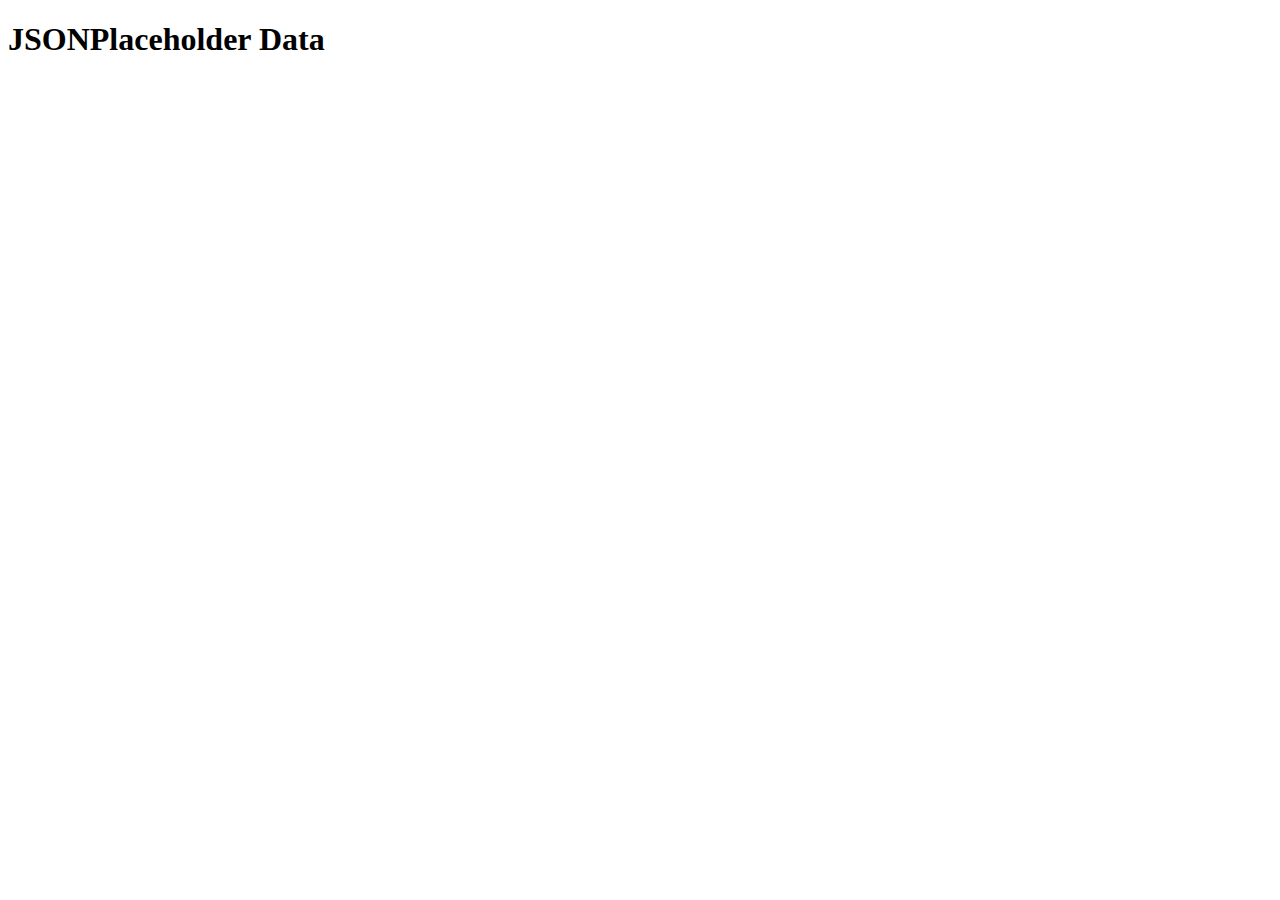
==== WEB Dev/Mock test 2/Q3/index.html @ c8556adc "all questions done" ====
<!DOCTYPE html>
<html>
<head>
  <title>Q3</title>
  <link rel="stylesheet" href="styles.css">
</head>
<body>
  <h1>JSONPlaceholder Data</h1>

  <div id="loader" class="skeleton-loader"></div>
  <div id="data"></div>

  <script src="script.js"></script>
</body>
</html>
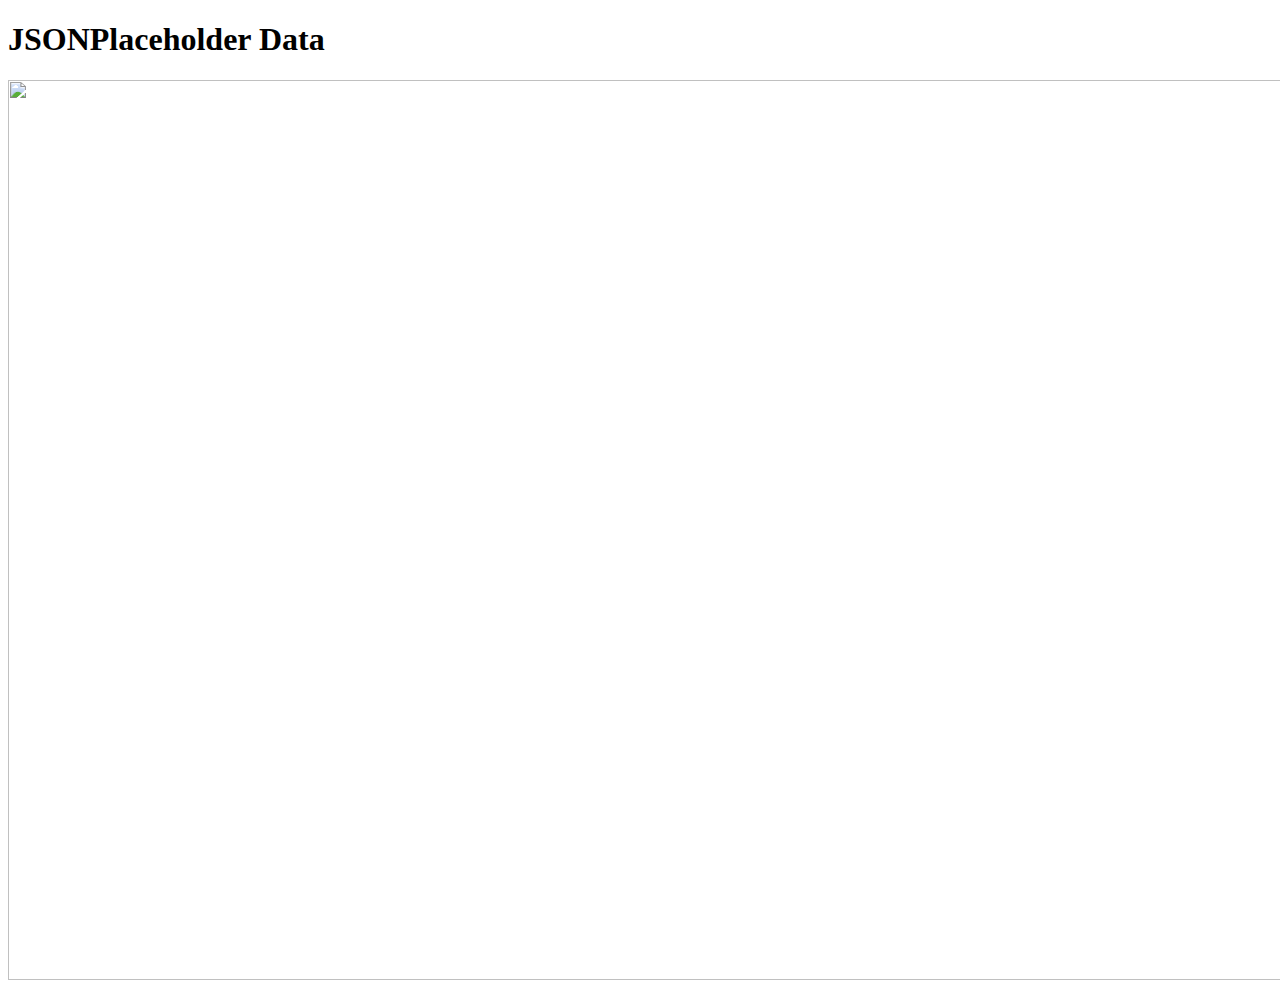
==== commit e36ca656: "loader" ====
--- a/WEB Dev/Mock test 2/Q3/index.html
+++ b/WEB Dev/Mock test 2/Q3/index.html
@@ -7,9 +7,11 @@
 <body>
   <h1>JSONPlaceholder Data</h1>
 
-  <div id="loader" class="skeleton-loader"></div>
+  <div id="loader" class="skeleton-loader">
+ <img class="loader-image" style="width: 100vw ;height: 100vh" src="https://media0.giphy.com/media/v1.Y2lkPTc5MGI3NjExNmN5M2lyY2xwYXlzZDFmcTBhenM1YTl6MWx4Y2hoMnZpaGVoenR2eSZlcD12MV9naWZzX3NlYXJjaCZjdD1n/3oEjI6SIIHBdRxXI40/200.gif">
+</div>
   <div id="data"></div>
 
   <script src="script.js"></script>
 </body>
-</html>+</html>
